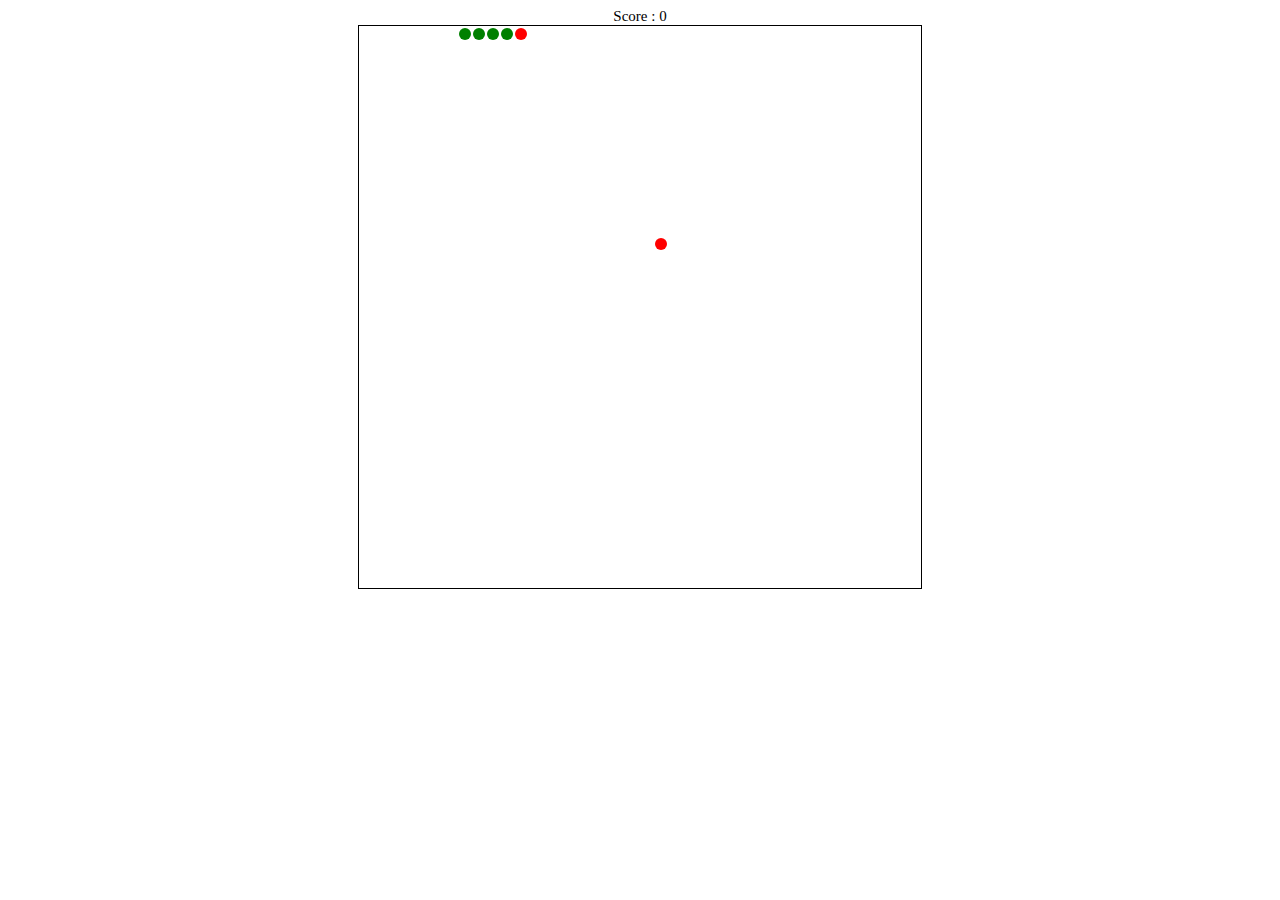
==== index.html @ dcd5b2fd "New version snake with table HTML + Jquery" ====
<!DOCTYPE html>
<html lang="en">
<head>
    <meta charset="UTF-8">
    <meta name="viewport" content="width=device-width, initial-scale=1.0">
    <meta http-equiv="X-UA-Compatible" content="ie=edge">
    <script
    src="https://code.jquery.com/jquery-3.2.1.min.js"
    integrity="sha256-hwg4gsxgFZhOsEEamdOYGBf13FyQuiTwlAQgxVSNgt4="
    crossorigin="anonymous"></script>
    <link rel="stylesheet" href="snake.css">
    <script type="text/javascript" src="http://code.jquery.com/jquery-1.7.2.min.js"></script>
    
    <script src="snake.js"></script>
   
    <link rel="stylesheet" href="snake.css">
    <title>Snake by Christophe</title>
</head>
<body>
    <div id="score">Score : <span>0</span></div>
    <div id="gameover">Game over</div>
    <script
    src="https://code.jquery.com/jquery-3.2.1.min.js"
    integrity="sha256-hwg4gsxgFZhOsEEamdOYGBf13FyQuiTwlAQgxVSNgt4="
    crossorigin="anonymous"></script>
</body>
</html>
---- snake.css ----
table {
    border: 1px solid black;
}
td.snakeBody {
    background-color: green;
    border-radius: 10px;
}
td.snakeHead {
    background-color: red;
    border-radius: 10px;
}
td.fruit {
    background-color: red;
    border-radius: 10px;
}
td {
    width:10px;
    height:10px;
}
#score {
    text-align: center;
    font-size:15px;
}
table {
    margin:auto;
}

#gameover {
    position: relative;
    text-align: center;
    background-color: black;
    color:white;
    font-size: 15px;
    border-radius: 10px;
    width: 50px;
    display:none;
    margin: auto;
    top: 200px;
    
}
---- snake.css ----
table {
    border: 1px solid black;
}
td.snakeBody {
    background-color: green;
    border-radius: 10px;
}
td.snakeHead {
    background-color: red;
    border-radius: 10px;
}
td.fruit {
    background-color: red;
    border-radius: 10px;
}
td {
    width:10px;
    height:10px;
}
#score {
    text-align: center;
    font-size:15px;
}
table {
    margin:auto;
}

#gameover {
    position: relative;
    text-align: center;
    background-color: black;
    color:white;
    font-size: 15px;
    border-radius: 10px;
    width: 50px;
    display:none;
    margin: auto;
    top: 200px;
    
}
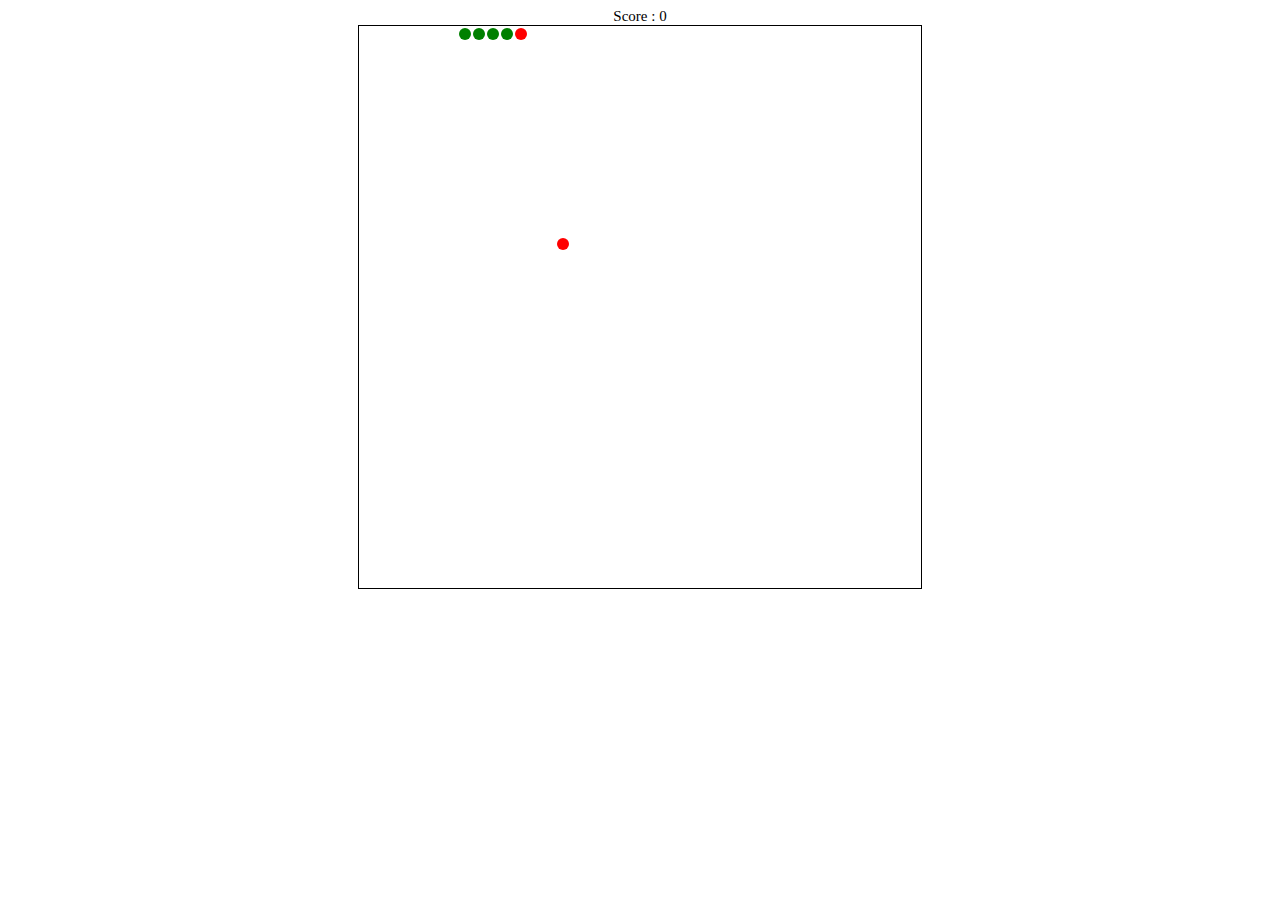
==== commit dbd5f462: "Coding finish." ====
--- a/index.html
+++ b/index.html
@@ -1,27 +1,19 @@
 <!DOCTYPE html>
 <html lang="en">
+
 <head>
     <meta charset="UTF-8">
     <meta name="viewport" content="width=device-width, initial-scale=1.0">
     <meta http-equiv="X-UA-Compatible" content="ie=edge">
-    <script
-    src="https://code.jquery.com/jquery-3.2.1.min.js"
-    integrity="sha256-hwg4gsxgFZhOsEEamdOYGBf13FyQuiTwlAQgxVSNgt4="
-    crossorigin="anonymous"></script>
+    <script type="text/javascript" src="https://code.jquery.com/jquery-3.2.1.min.js"></script>
     <link rel="stylesheet" href="snake.css">
-    <script type="text/javascript" src="http://code.jquery.com/jquery-1.7.2.min.js"></script>
-    
     <script src="snake.js"></script>
-   
-    <link rel="stylesheet" href="snake.css">
     <title>Snake by Christophe</title>
 </head>
 <body>
-    <div id="score">Score : <span>0</span></div>
+    <div id="score">Score :
+        <span>0</span>
+    </div>
     <div id="gameover">Game over</div>
-    <script
-    src="https://code.jquery.com/jquery-3.2.1.min.js"
-    integrity="sha256-hwg4gsxgFZhOsEEamdOYGBf13FyQuiTwlAQgxVSNgt4="
-    crossorigin="anonymous"></script>
 </body>
 </html>